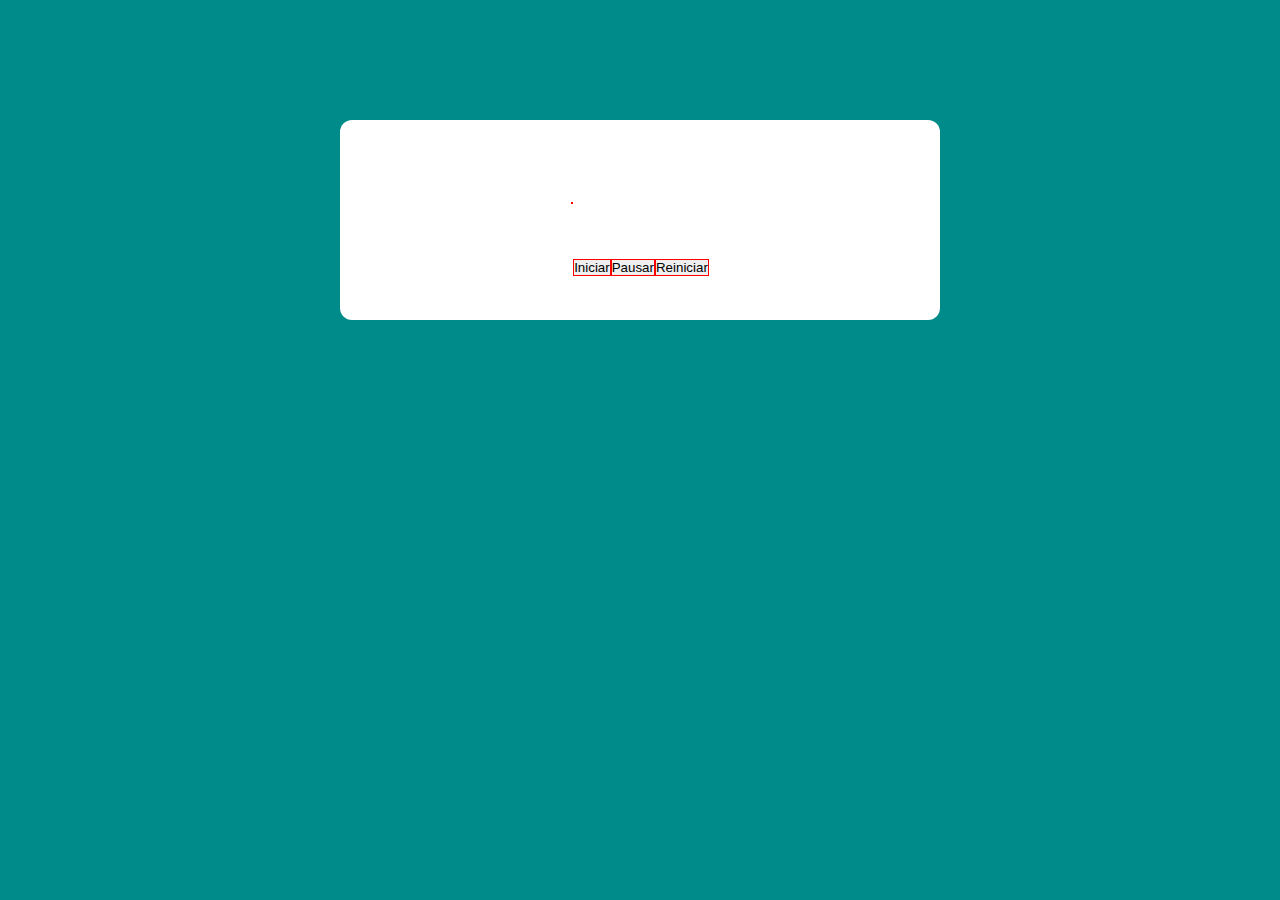
==== aula47/index.html @ bc6d13d5 "aulas 09/01" ====
<!DOCTYPE html>
<html lang="en">
<head>
    <meta charset="UTF-8">
    <meta name="viewport" content="width=device-width, initial-scale=1.0">
    <title>Document</title>
    <link rel="stylesheet" href="css/style.css">
</head>
<body>
    
    <div class="container">
        <div class="temporizador">
          
        </div>
        <button class="iniciar">Iniciar</button>
        <button class="pausar">Pausar</button>
        <button class="reiniciar">Reiniciar</button>
    </div>

</body>
</html>
---- aula47/css/style.css ----
* {
  margin: 0;
  padding: 0;
  box-sizing: border-box;
}

body {
  display: flex;
  justify-content: center;
  align-items: center;
  background: darkcyan;
}

.container {
  margin-top: 120px;
  display: flex;
  justify-content: center;
  align-items: center;
  background: white;
  height: 200px;
  width: 600px;
  border-radius: 12px;
}

.temporizador {
  border: 1px solid red;
  display: flex;
  justify-content: center;
  align-items: center;
  margin-bottom: 35px;
  font-size: 42px;
  font-weight: 800;
}

button {
  border: 1px solid red;
  margin-top: 95px;
  display: flex;
  justify-content: space-between;
}
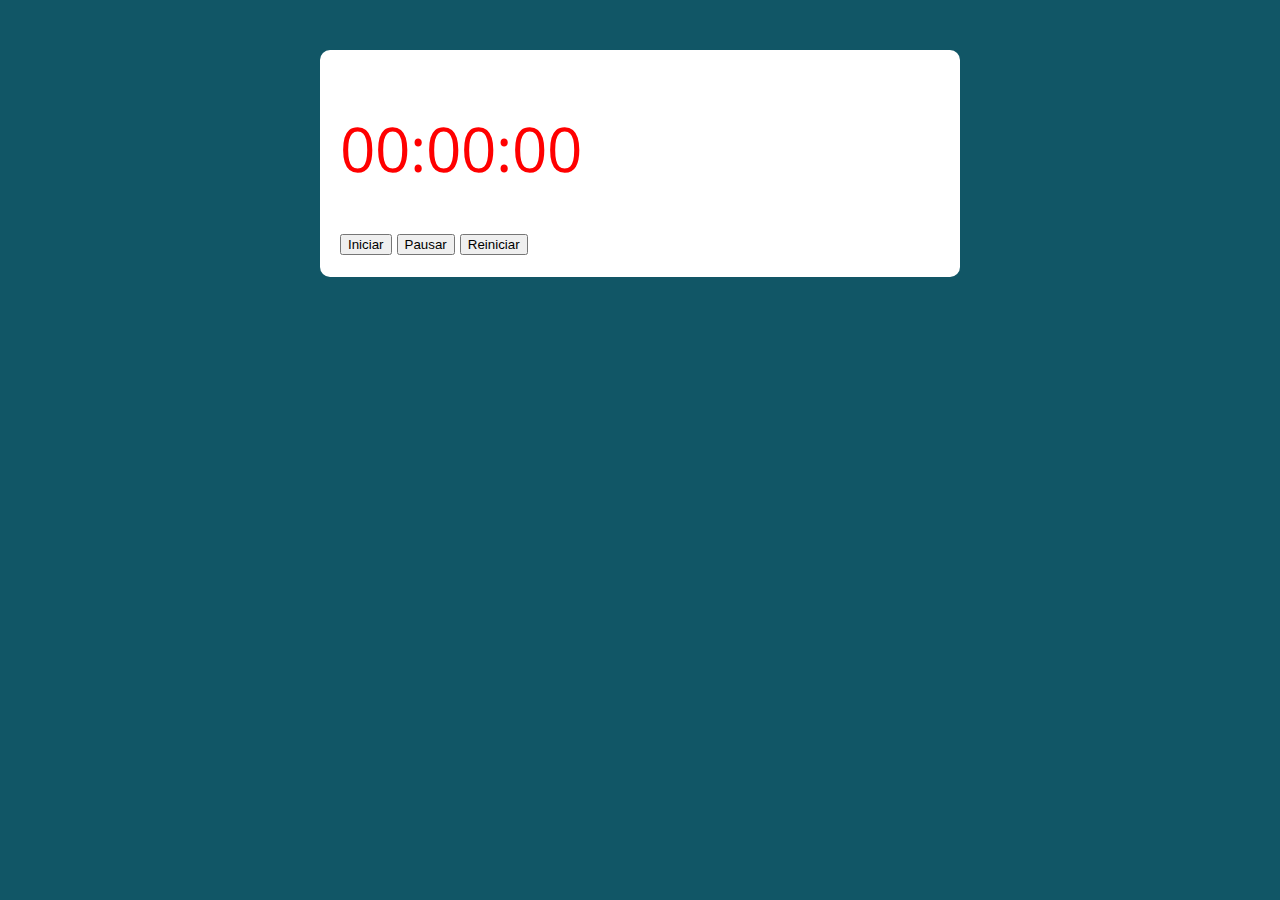
==== commit feaa1352: "aulas 10/01" ====
--- a/aula47/index.html
+++ b/aula47/index.html
@@ -1,21 +1,22 @@
 <!DOCTYPE html>
 <html lang="en">
-<head>
-    <meta charset="UTF-8">
-    <meta name="viewport" content="width=device-width, initial-scale=1.0">
-    <title>Document</title>
-    <link rel="stylesheet" href="css/style.css">
-</head>
-<body>
-    
+  <head>
+    <meta charset="UTF-8" />
+    <meta name="viewport" content="width=device-width, initial-scale=1.0" />
+    <title>temporizador</title>
+    <link rel="stylesheet" href="css/style.css" />
+  </head>
+  <body>
     <div class="container">
-        <div class="temporizador">
-          
-        </div>
-        <button class="iniciar">Iniciar</button>
+      <div class="temporizador">
+        <p id="tempo" class="tempo-pausado">00:00:00</p>
+        
+      </div>
+      <button class="iniciar">Iniciar</button>
         <button class="pausar">Pausar</button>
         <button class="reiniciar">Reiniciar</button>
     </div>
 
-</body>
-</html>+    <script src="js/script.js"></script>
+  </body>
+</html>
--- a/aula47/css/style.css
+++ b/aula47/css/style.css
@@ -1,40 +1,67 @@
+@import url('https://fonts.googleapis.com/css?family=Open+Sans:400,700&display=swap');
+:root {
+  --primary-color: rgb(17, 86, 102);
+  --primary-color-darker: rgb(9, 48, 56);
+}
+
 * {
-  margin: 0;
-  padding: 0;
   box-sizing: border-box;
+  outline: 0;
 }
 
 body {
-  display: flex;
-  justify-content: center;
-  align-items: center;
-  background: darkcyan;
+  margin: 0;
+  padding: 0;
+  background: var(--primary-color);
+  font-family: 'Open sans', sans-serif;
+  font-size: 1.3em;
+  line-height: 1.5em;
 }
 
 .container {
-  margin-top: 120px;
-  display: flex;
-  justify-content: center;
-  align-items: center;
-  background: white;
-  height: 200px;
-  width: 600px;
-  border-radius: 12px;
+  max-width: 640px;
+  margin: 50px auto;
+  background: #fff;
+  padding: 20px;
+  border-radius: 10px;
 }
 
-.temporizador {
-  border: 1px solid red;
-  display: flex;
-  justify-content: center;
-  align-items: center;
-  margin-bottom: 35px;
-  font-size: 42px;
-  font-weight: 800;
+form input, form label, form button {
+  display: block;
+  width: 100%;
+  margin-bottom: 10px;
 }
 
-button {
-  border: 1px solid red;
-  margin-top: 95px;
-  display: flex;
-  justify-content: space-between;
+form input {
+  font-size: 24px;
+  height: 50px;
+  padding: 0 20px;
 }
+
+form input:focus {
+  outline: 1px solid var(--primary-color);
+}
+
+form button {
+  border: none;
+  background: var(--primary-color);
+  color: #fff;
+  font-size: 18px;
+  font-weight: 700;
+  height: 50px;
+  cursor: pointer;
+  margin-top: 30px;
+}
+
+form button:hover {
+  background: var(--primary-color-darker);
+}
+
+#tempo{
+  
+  font-size: 3em;
+}
+
+.tempo-pausado{
+  color: red;
+}